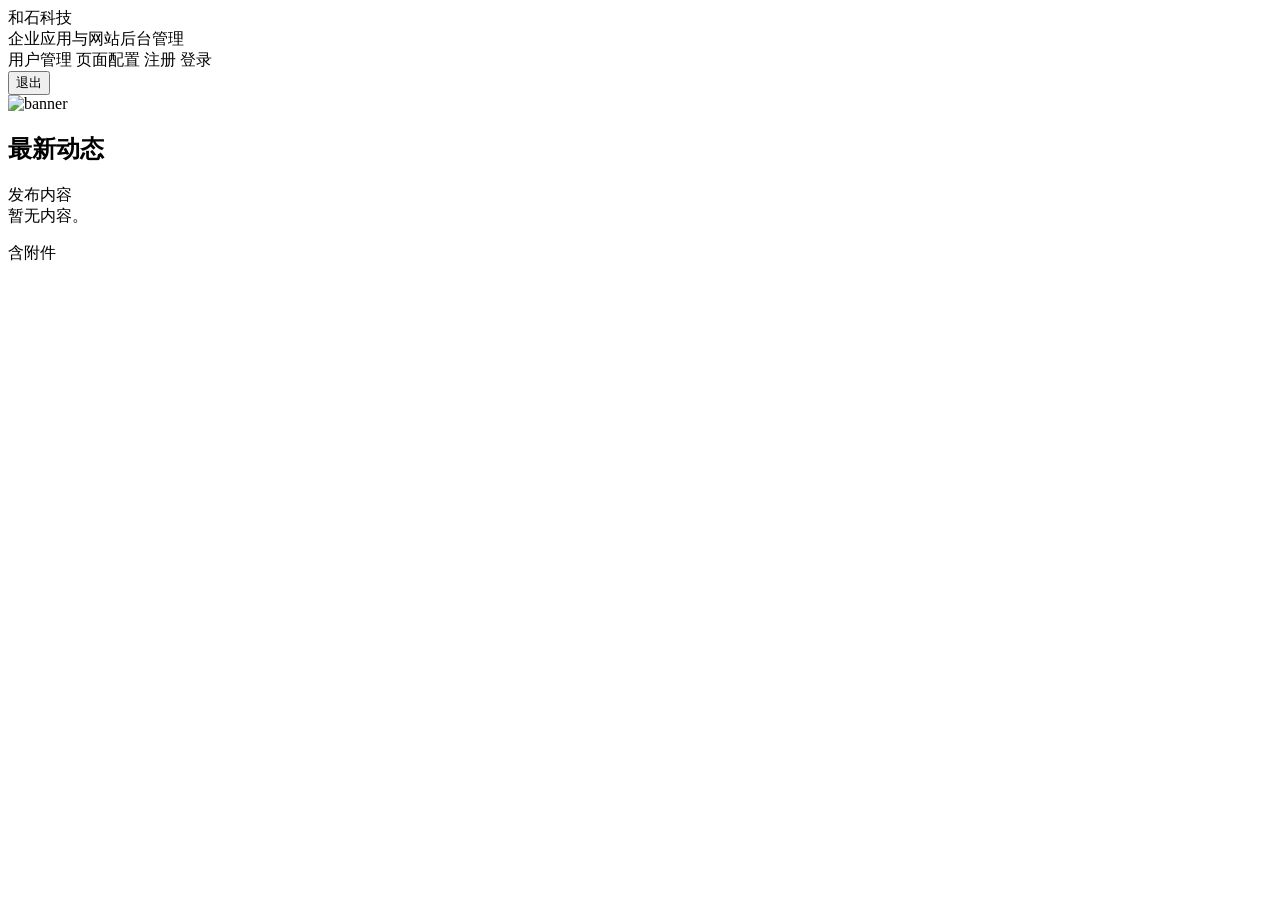
==== src/main/resources/templates/index.html @ 14418978 "feat: initial website with admin permission matrix and visual home editor" ====
<!DOCTYPE html>
<html lang="zh-CN" xmlns:th="http://www.thymeleaf.org">
<head>
    <meta charset="UTF-8">
    <meta name="viewport" content="width=device-width, initial-scale=1.0">
    <title>和石科技</title>
    <link rel="stylesheet" th:href="@{/css/style.css}">
</head>
<body>
<div class="shell">
    <header class="nav simple-nav">
        <div>
            <div class="brand">和石科技</div>
            <div class="brand-sub">企业应用与网站后台管理</div>
        </div>
        <div class="nav-actions">
            <a th:each="p : ${navPages}" th:href="@{${p.routePath}}" th:text="${p.pageName}"></a>
            <a th:if="${adminUser}" th:href="@{/admin/users}">用户管理</a>
            <a th:if="${adminUser}" th:href="@{/admin/visual-pages}">页面配置</a>
            <a th:unless="${authenticated}" th:href="@{/register}">注册</a>
            <a th:unless="${authenticated}" th:href="@{/login}">登录</a>
            <form th:if="${authenticated}" th:action="@{/logout}" method="post">
                <button class="link-button" type="submit">退出</button>
            </form>
        </div>
    </header>

    <section class="card simple-hero"
             th:classappend="${homePageConfig.layoutMode.name() == 'CARD'} ? ' layout-card' : (${homePageConfig.layoutMode.name() == 'COMPACT'} ? ' layout-compact' : '')">
        <div th:if="${homePageConfig.bannerImageUrl != null and !#strings.isEmpty(homePageConfig.bannerImageUrl)}" class="hero-banner">
            <img th:src="${homePageConfig.bannerImageUrl}" alt="banner">
        </div>
        <h1 th:text="${homePageConfig.heroTitle != null and !#strings.isEmpty(homePageConfig.heroTitle) ? homePageConfig.heroTitle : '企业官网与后台管理，一套系统完成'}"></h1>
        <p class="lead" th:text="${homePageConfig.heroSubtitle != null and !#strings.isEmpty(homePageConfig.heroSubtitle) ? homePageConfig.heroSubtitle : '支持用户分级、页面权限配置、内容发布与运营管理。'}"></p>
        <div class="hero-actions">
            <a class="primary button-link"
               th:text="${homePageConfig.heroPrimaryButtonText != null and !#strings.isEmpty(homePageConfig.heroPrimaryButtonText) ? homePageConfig.heroPrimaryButtonText : '查看解决方案'}"
               th:href="@{${homePageConfig.heroPrimaryButtonLink != null and !#strings.isEmpty(homePageConfig.heroPrimaryButtonLink) ? homePageConfig.heroPrimaryButtonLink : '/solutions'}}"></a>
            <a class="secondary button-link"
               th:text="${homePageConfig.heroSecondaryButtonText != null and !#strings.isEmpty(homePageConfig.heroSecondaryButtonText) ? homePageConfig.heroSecondaryButtonText : '查看案例'}"
               th:href="@{${homePageConfig.heroSecondaryButtonLink != null and !#strings.isEmpty(homePageConfig.heroSecondaryButtonLink) ? homePageConfig.heroSecondaryButtonLink : '/cases'}}"></a>
        </div>
    </section>

    <section class="grid three compact-grid">
        <div class="metric" th:each="m : ${homeModules}" th:if="${m.enabled}">
            <strong th:text="${m.title}"></strong>
            <span th:text="${m.content}"></span>
            <a th:if="${m.buttonLink != null and !#strings.isEmpty(m.buttonLink)}"
               class="text-link" th:href="@{${m.buttonLink}}"
               th:text="${m.buttonText != null and !#strings.isEmpty(m.buttonText) ? m.buttonText : '查看'}"></a>
        </div>
    </section>

    <section class="card newsroom">
        <div class="section-head">
            <h2>最新动态</h2>
            <a class="secondary button-link" th:if="${canAccessArticleCreate}" th:href="@{/articles/new}">发布内容</a>
        </div>
        <div class="empty" th:if="${articles.isEmpty()}">暂无内容。</div>
        <div class="article-list" th:unless="${articles.isEmpty()}">
            <a class="article-item" th:each="article : ${articles}" th:href="@{'/articles/' + ${article.id}}">
                <div class="article-top">
                    <strong th:text="${article.title}"></strong>
                    <span th:text="${#temporals.format(article.createdAt, 'yyyy-MM-dd HH:mm')}"></span>
                </div>
                <p th:text="${#strings.abbreviate(article.content, 120)}"></p>
                <div class="article-meta">
                    <span th:text="${article.author.displayName}"></span>
                    <span th:if="${article.attachmentPath != null}">含附件</span>
                </div>
            </a>
        </div>
    </section>
</div>
</body>
</html>
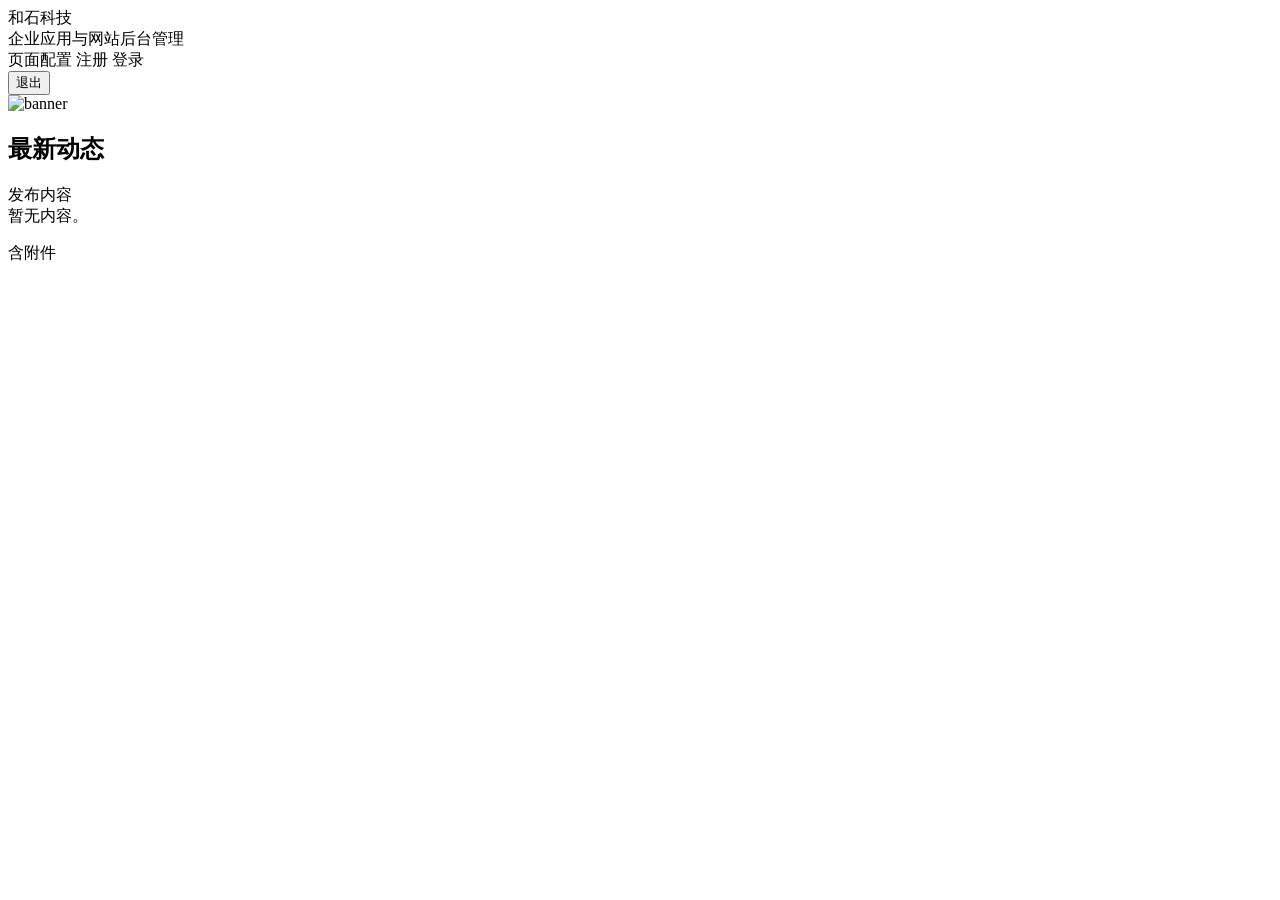
==== commit 15969ca7: "refactor: remove standalone admin users page and keep permission tab as single entry" ====
--- a/src/main/resources/templates/index.html
+++ b/src/main/resources/templates/index.html
@@ -14,9 +14,11 @@
             <div class="brand-sub">企业应用与网站后台管理</div>
         </div>
         <div class="nav-actions">
-            <a th:each="p : ${navPages}" th:href="@{${p.routePath}}" th:text="${p.pageName}"></a>
-            <a th:if="${adminUser}" th:href="@{/admin/users}">用户管理</a>
-            <a th:if="${adminUser}" th:href="@{/admin/visual-pages}">页面配置</a>
+            <a th:each="m : ${navMenus}"
+               th:href="${m.resolvedUrl}"
+               th:attr="target=${m.openInNewWindow ? '_blank' : null},rel=${m.openInNewWindow ? 'noopener noreferrer' : null}"
+               th:text="${m.menuName}"></a>
+                        <a th:if="${adminUser}" th:href="@{/admin/visual-pages}">页面配置</a>
             <a th:unless="${authenticated}" th:href="@{/register}">注册</a>
             <a th:unless="${authenticated}" th:href="@{/login}">登录</a>
             <form th:if="${authenticated}" th:action="@{/logout}" method="post">
